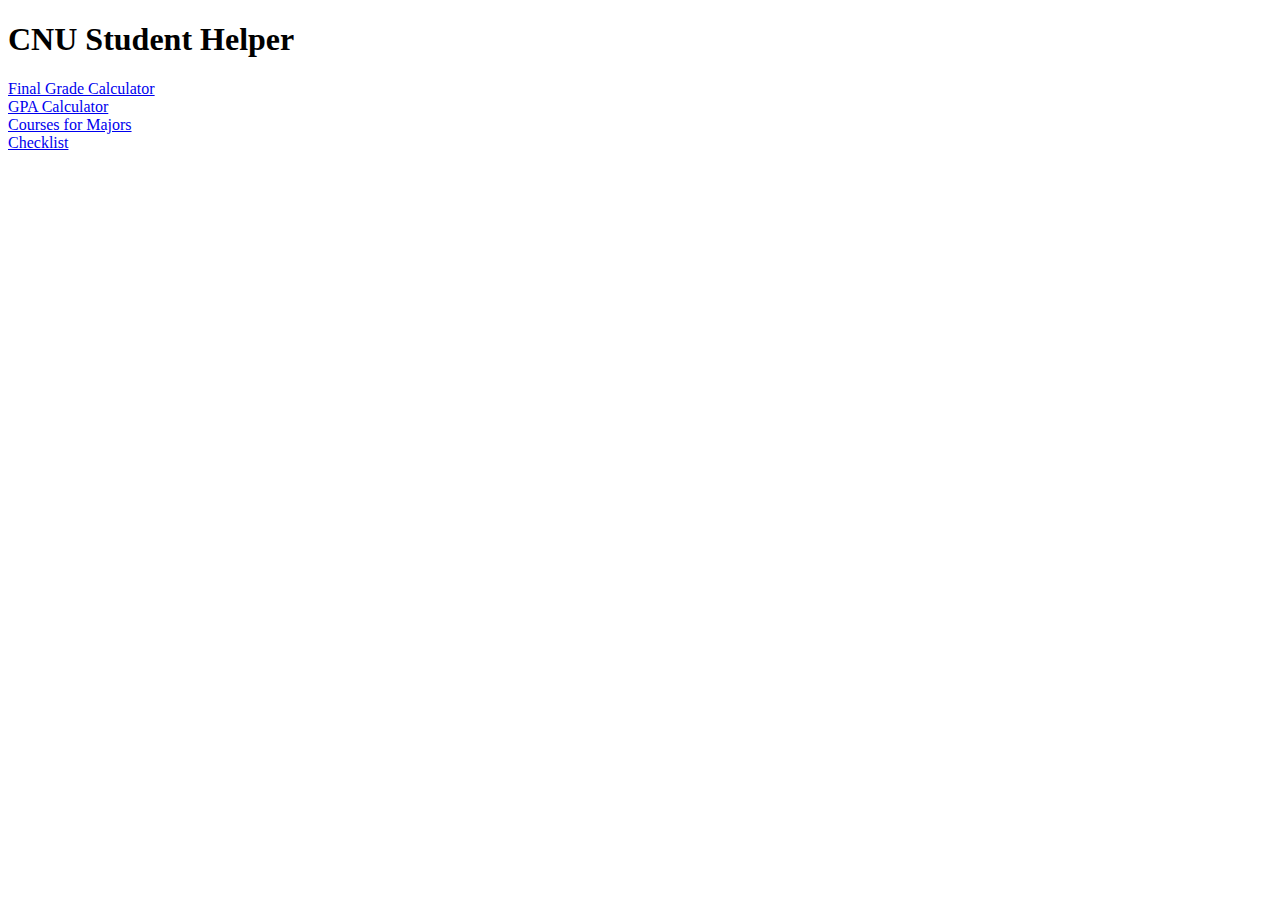
==== index.html @ 6a432054 "Initial commit" ====
<!DOCTYPE html>
<html>
<body>

<h1>CNU Student Helper</h1>
<a href="finalgradecalc.html">Final Grade Calculator</a>
<br>
<a href="gpacalc.html">GPA Calculator</a>
<br>
<a href="index.php">Courses for Majors</a>
<br>
<a href="checklist.html">Checklist</a>
</body>
</html>
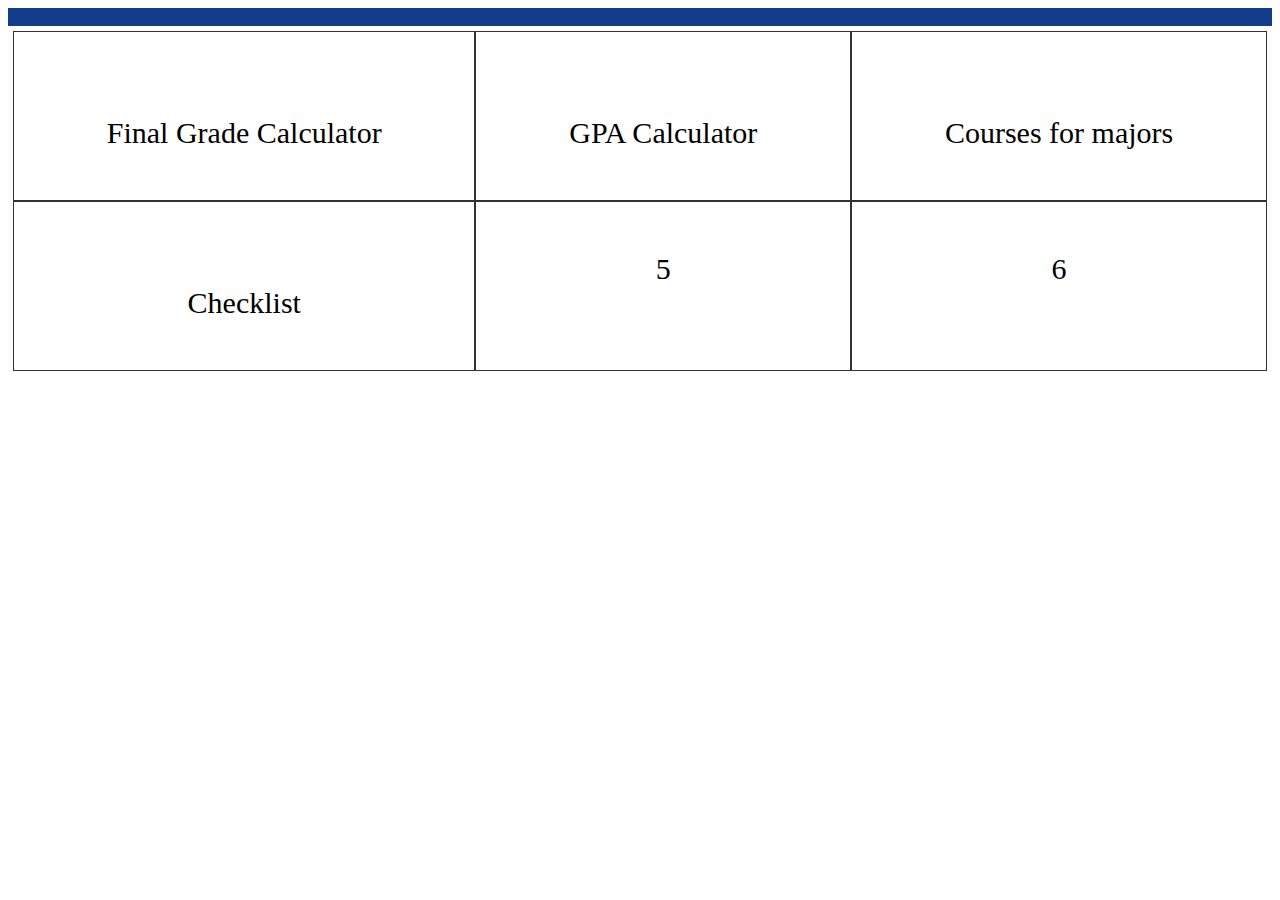
==== commit 4fe419ef: "Intermediate milestone 2" ====
--- a/index.html
+++ b/index.html
@@ -1,14 +1,66 @@
-<!DOCTYPE html>
+	<!DOCTYPE html>
 <html>
+<head>
+<title>CNU Student Helper</title>
+<link href="css/style.css" rel="stylesheet">
+</head>
+
+<style>
+img {
+max-width: 100%;
+height: auto;
+}
+
+.header {
+  background: #133c8b;
+  height: auto;
+  max-width: 100%;
+}
+
+.grid-container {
+  display: grid;
+  grid-template-columns: auto auto auto;
+  padding: 5px;
+}
+.grid-item {
+  border: 1px solid rgba(0, 0, 0, 0.8);
+  padding: 50px;
+  font-size: 30px;
+  text-align: center;
+}
+</style>
+
+<div class="header">
+<header>
+<img src="https://i.imgur.com/T2Xm082.jpg" alt="">
+</header>
+</div>
+
 <body>
 
-<h1>CNU Student Helper</h1>
-<a href="finalgradecalc.html">Final Grade Calculator</a>
-<br>
-<a href="gpacalc.html">GPA Calculator</a>
-<br>
-<a href="index.php">Courses for Majors</a>
-<br>
-<a href="checklist.html">Checklist</a>
+<div class="grid-container">
+  <div class="grid-item">
+  <a href="finalgradecalc.html">
+  <img src="https://i.imgur.com/cmr23z8.jpg" alt="">
+  </a><br>Final Grade Calculator</div>
+  
+  <div class="grid-item">
+  <a href="gpacalc.html">
+  <img src="https://i.imgur.com/IP3iTca.jpg" alt="">
+  </a><br>GPA Calculator</div>
+
+  <div class="grid-item">
+  <a href="index.php">
+  <img src="https://i.imgur.com/1bKagxg.jpg" alt="">
+  </a><br>Courses for majors</div>  
+  
+  <div class="grid-item">
+  <a href="checklist.php">
+  <img src="https://i.imgur.com/nIJrxjz.jpg" alt="">
+  </a><br>Checklist</div>
+
+  <div class="grid-item">5</div>
+  <div class="grid-item">6</div> 
+</div>
 </body>
 </html>
--- a/css/style.css
+++ b/css/style.css
@@ -0,0 +1,14 @@
+.header {
+width: auto;
+height: 100px;
+}
+
+img {
+max-width: 100%;
+height: auto;
+}
+
+#divider {margin-left:auto;
+margin-right:auto;
+width:auto;
+}
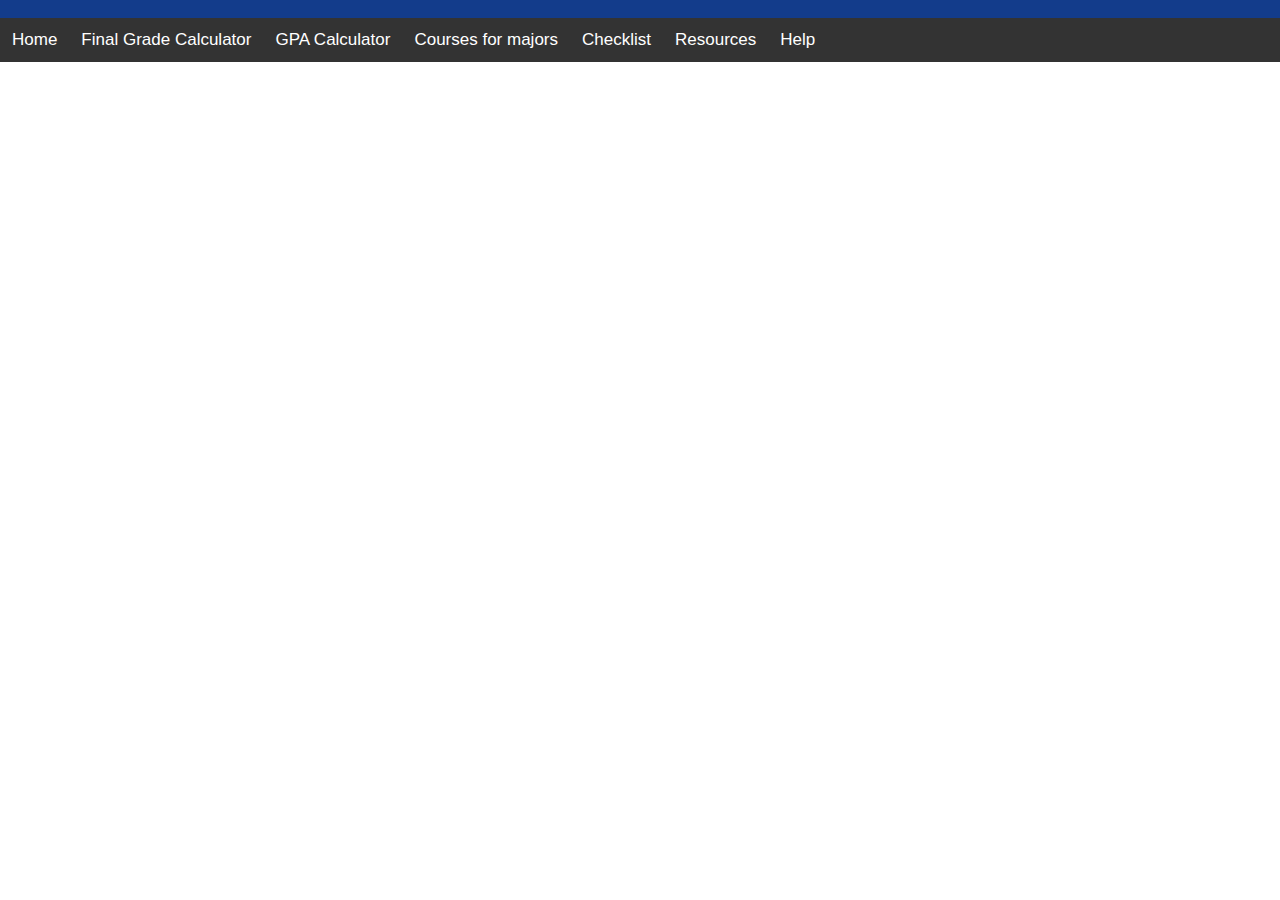
==== commit bdbc7578: "Alerts added, UI update" ====
--- a/index.html
+++ b/index.html
@@ -1,4 +1,4 @@
-	<!DOCTYPE html>
+<!DOCTYPE html>
 <html>
 <head>
 <title>CNU Student Helper</title>
@@ -6,8 +6,14 @@
 </head>
 
 <style>
+
+html {
+  height: 100%;
+}
+
+
 img {
-max-width: 100%;
+max-width: auto;
 height: auto;
 }
 
@@ -17,17 +23,36 @@
   max-width: 100%;
 }
 
-.grid-container {
-  display: grid;
-  grid-template-columns: auto auto auto;
-  padding: 5px;
+body {
+  margin: 0;
+  font-family: Arial, Helvetica, sans-serif;
 }
-.grid-item {
-  border: 1px solid rgba(0, 0, 0, 0.8);
-  padding: 50px;
-  font-size: 30px;
+
+.topnav {
+  width: 100%;
+  overflow: hidden;
+  background-color: #333;
+}
+
+.topnav a {
+  float: left;
+  padding: 12px;
+  color: white;
+  text-decoration: none;
+  font-size: 17px;
   text-align: center;
 }
+
+.topnav a:hover {
+  background-color: #ddd;
+  color: black;
+}
+
+.topnav a.active {
+  background-color: #4CAF50;
+  color: white;
+}
+
 </style>
 
 <div class="header">
@@ -37,30 +62,24 @@
 </div>
 
 <body>
+<div class="topnav">
+  <a href="index.html">Home</a>
+  <a href="finalgradecalc.html">Final Grade Calculator</a>
+  <a href="gpacalc.html">GPA Calculator</a>
+  <a href="index.php">Courses for majors</a>  
+  <a href="checklist.php">Checklist</a>
+  <a href="resources.html">Resources</a>
+  <a href="help.html">Help</a>
+</div>
 
-<div class="grid-container">
-  <div class="grid-item">
-  <a href="finalgradecalc.html">
-  <img src="https://i.imgur.com/cmr23z8.jpg" alt="">
-  </a><br>Final Grade Calculator</div>
-  
-  <div class="grid-item">
-  <a href="gpacalc.html">
-  <img src="https://i.imgur.com/IP3iTca.jpg" alt="">
-  </a><br>GPA Calculator</div>
+<div>
+<img src="https://i.imgur.com/As76ww5.jpg" alt="" width="1920">
+</div>
 
-  <div class="grid-item">
-  <a href="index.php">
-  <img src="https://i.imgur.com/1bKagxg.jpg" alt="">
-  </a><br>Courses for majors</div>  
-  
-  <div class="grid-item">
-  <a href="checklist.php">
-  <img src="https://i.imgur.com/nIJrxjz.jpg" alt="">
-  </a><br>Checklist</div>
+<div>
+<img src="https://i.imgur.com/81mgL19.jpg" alt="">
+</div>
 
-  <div class="grid-item">5</div>
-  <div class="grid-item">6</div> 
-</div>
-</body>
-</html>
+<div> <img src="https://i.imgur.com/JI7RFru.jpg" alt=""> </div>
+
+</body> </html>
